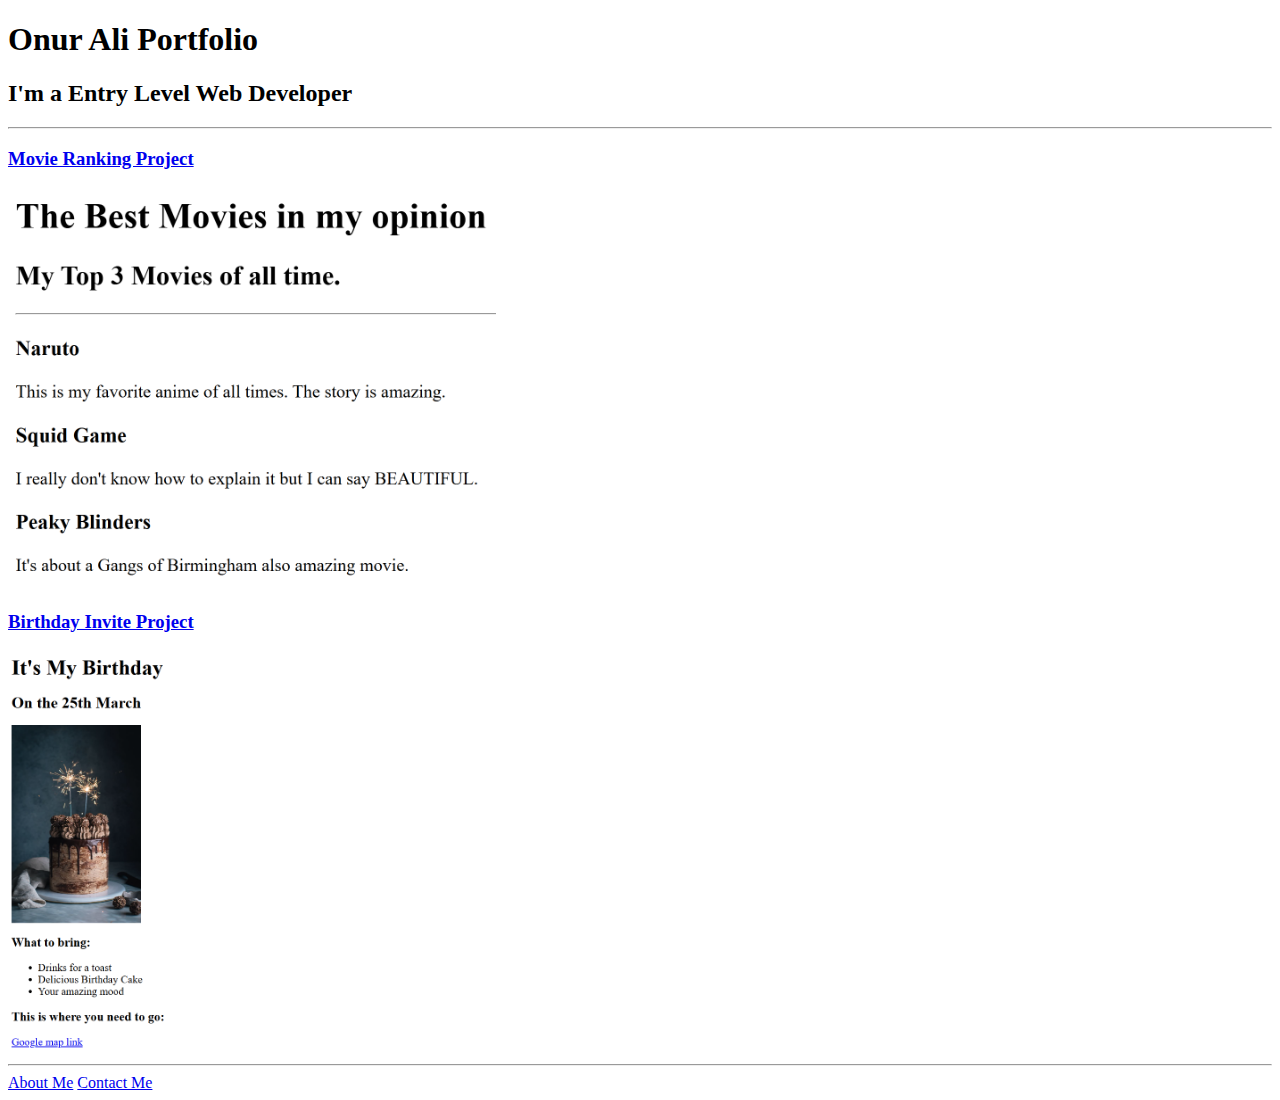
==== index.html @ ea4d8eaf "Add files via upload" ====
<!DOCTYPE html>
<html lang="en">
<head>
    <meta charset="UTF-8">
    <meta name="viewport" content="width=device-width, initial-scale=1.0">
    <title>Onur Ali Portfolio</title>
</head>
<body>
    <h1>Onur Ali Portfolio</h1>
    <h2>I'm a Entry Level Web Developer</h2>
    <hr />
    <h3><a href="./public/top-movies.html">Movie Ranking Project</a></h3>
    <img src="./assets/images/movie-ranking.png" height="400" alt="movie ranking project preview"/>
    <h3><a href="./public/birthday-invite.html">Birthday Invite  Project</a></h3>
    <img src="./assets/images/bithday-invite-project.png" height="400" alt="birthday invite project preview"/>
    <hr />
    <a href="./public/about.html">About Me</a>
    <a href="./public/contact.html">Contact Me</a>
</body>
</html>
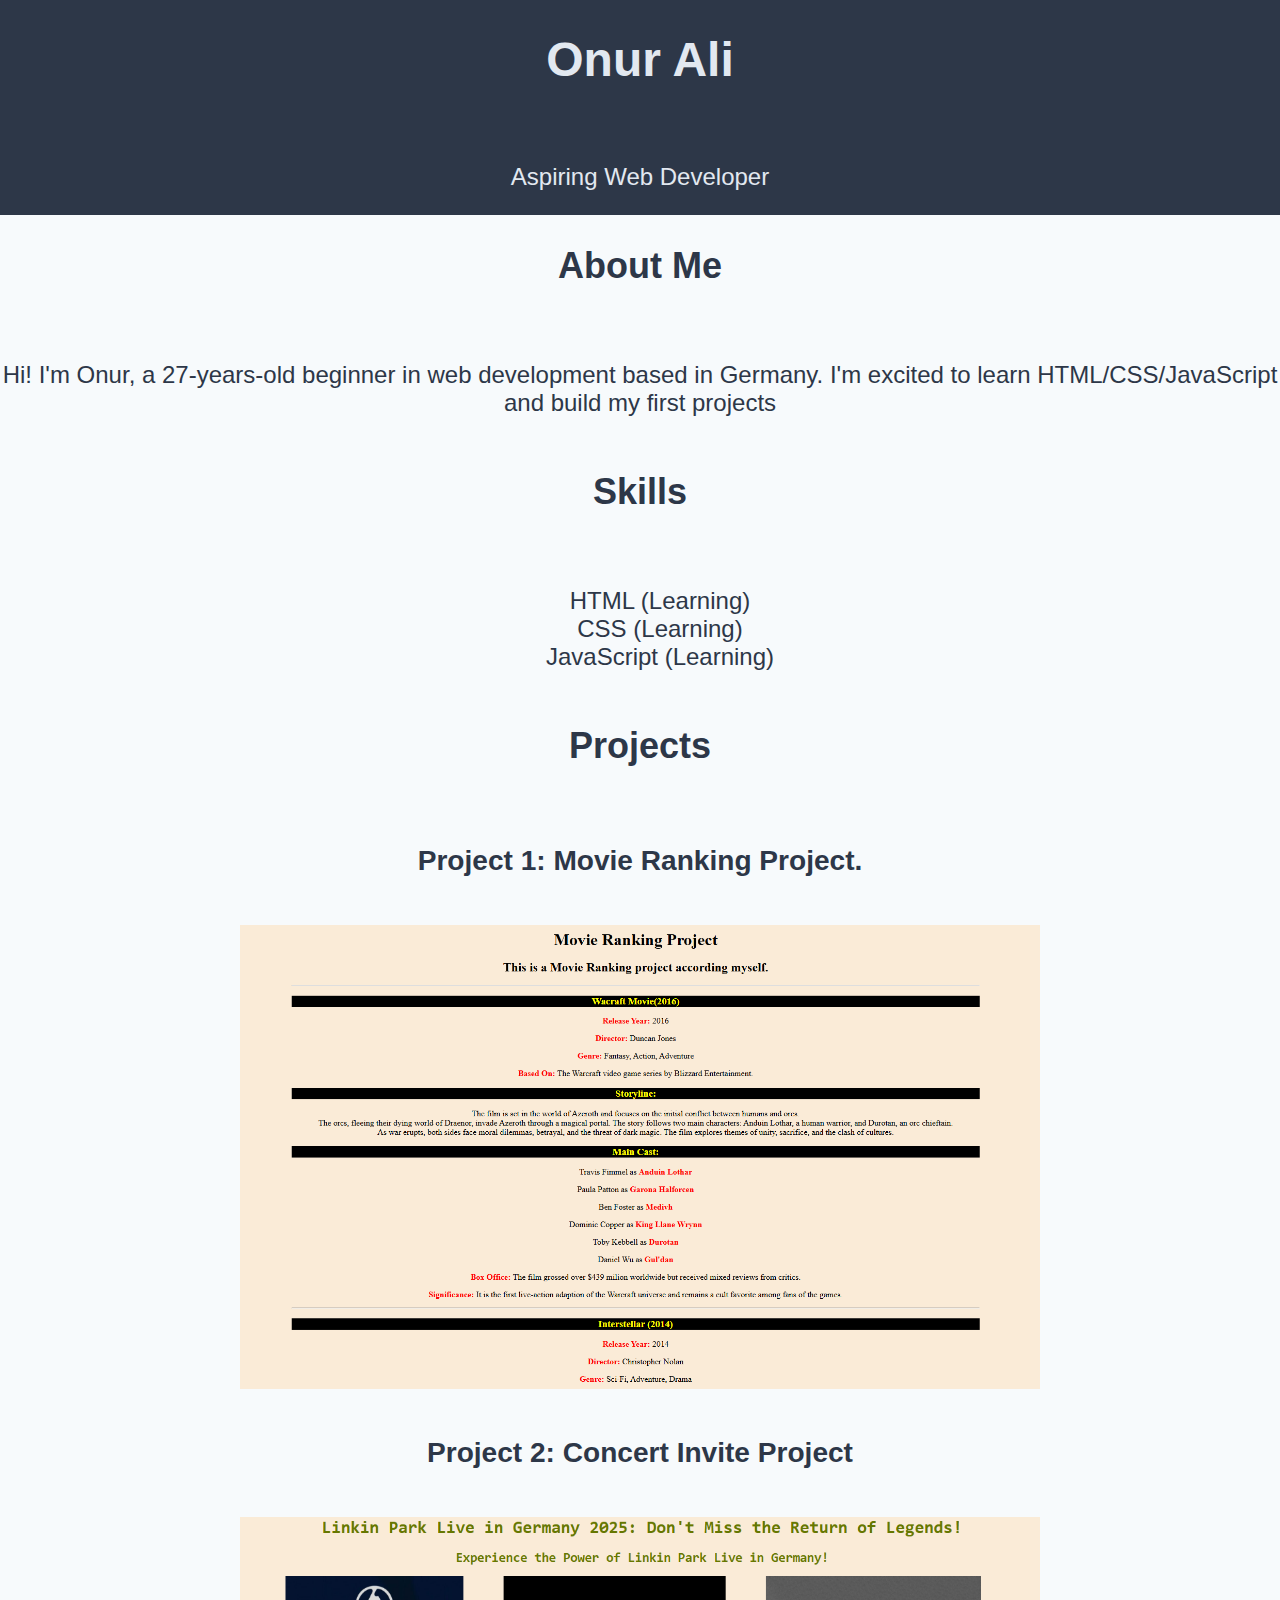
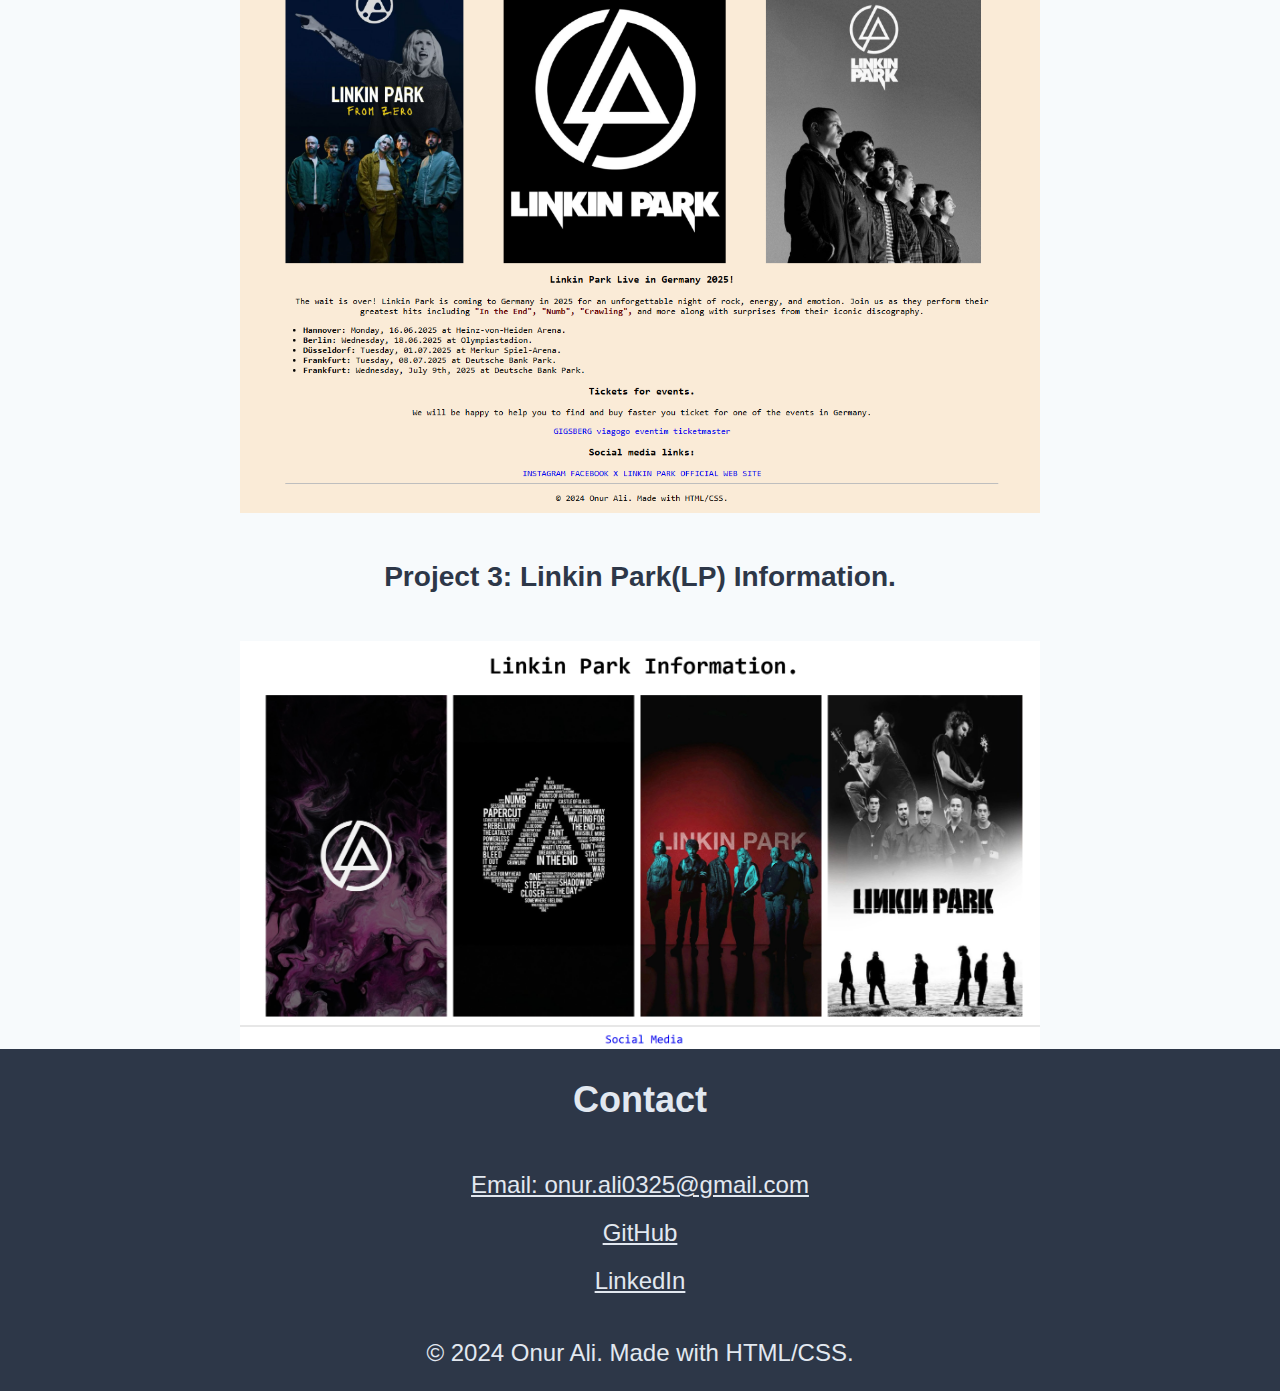
==== commit 3ff0f9f3: "Add files via upload" ====
--- a/index.html
+++ b/index.html
@@ -1,20 +1,71 @@
-<!DOCTYPE html>
-<html lang="en">
-<head>
-    <meta charset="UTF-8">
-    <meta name="viewport" content="width=device-width, initial-scale=1.0">
-    <title>Onur Ali Portfolio</title>
-</head>
-<body>
-    <h1>Onur Ali Portfolio</h1>
-    <h2>I'm a Entry Level Web Developer</h2>
-    <hr />
-    <h3><a href="./public/top-movies.html">Movie Ranking Project</a></h3>
-    <img src="./assets/images/movie-ranking.png" height="400" alt="movie ranking project preview"/>
-    <h3><a href="./public/birthday-invite.html">Birthday Invite  Project</a></h3>
-    <img src="./assets/images/bithday-invite-project.png" height="400" alt="birthday invite project preview"/>
-    <hr />
-    <a href="./public/about.html">About Me</a>
-    <a href="./public/contact.html">Contact Me</a>
-</body>
+<!-- TODO 1: Create the HTML Boilerplate -->
+
+<!-- TODO 2: Add Your previous projects' HTML into the public folder -->
+
+<!-- TODO 3: Take screenshots of your project previews and add the images to the images folder -->
+
+<!-- TODO 4: Add titles/subtitles etc. -->
+
+<!-- TODO 5: Add a link to the project pages -->
+
+<!-- TODO 6: Add images to show the project previews
+HINT for TODO 6: You can use the height attribute set to 200 to make the image smaller:
+https://developer.mozilla.org/en-US/docs/Web/HTML/Element/img#attr-height -->
+
+<!-- TODO 7: Add the Contact Me and About Me page links -->
+<!DOCTYPE html>
+<html lang="en">
+<head>
+   <meta charset="UTF-8">
+   <meta name="viewport" content="width=initial-scale=1.0">
+   <link rel="stylesheet" href="./css/styles.css">
+   <title>Onur | Portfolio.</title>
+</head>
+<body>
+   <header>
+      <h1>Onur Ali </h1>
+      <p class="first-p">Aspiring Web Developer</p>
+   </header>
+
+   <section id="about">
+      <h2>About Me</h2>
+      <p class="second-p">Hi! I'm Onur, a 27-years-old beginner in web development based in Germany. I'm excited to learn HTML/CSS/JavaScript and build my first projects</p>
+   </section>
+
+   <section id="skills">
+      <h2>Skills</h2>
+      <ul>
+         <li>HTML (Learning)</li>
+         <li>CSS (Learning)</li>
+         <li>JavaScript (Learning)</li>
+      </ul>
+   </section>
+
+   <section id="projects">
+      <h2>Projects</h2>
+      <h3>Project 1: Movie Ranking Project.</h3>
+      <a href="./public/Movie Ranking Project/index.html" target="_blank"><img src="./assets/images/movie_ranking.png" alt="my movie ranking picture" width="800px"/></a>
+      
+      <h3>Project 2: Concert Invite Project</h3>
+      <a href="./public/Concert invite project/index.html" target="_blank"><img src="./assets/images/concert_invite.png" alt="invite for concert linkin park in germany" width="800px"/></a>
+   
+
+      <h3>Project 3: Linkin Park(LP) Information.</h3>
+      <a href="./public/Webpages project/index.html" target="_blank"><img src="./assets/images/lp_info.png" alt="linkin park reunion" width="800px" /></a>
+   </section>
+
+   <section id="contact">
+      <h2>Contact</h2>
+      <a href="https://mail.google.com/mail/u/0/#inbox?compose=new" target="_blank">Email: onur.ali0325@gmail.com</a>
+      <a href="https://github.com/onzyc0de" target="_blank">GitHub</a>
+      <a href="https://www.linkedin.com/in/onur-ali-411b7332a/" target="_blank">LinkedIn</a>
+
+
+      
+   <footer>
+      <p>© 2024 Onur Ali. Made with HTML/CSS.</p>
+   </footer>
+   </section>
+
+</body>
 </html>--- a/css/styles.css
+++ b/css/styles.css
@@ -0,0 +1,104 @@
+html {
+    font-family: Arial, Helvetica, sans-serif;
+    font-size: 1.5em;
+}
+
+body {
+    display: block;
+    margin: 0;
+    padding: 0;
+}
+
+.first-p {
+    text-align: center;
+}
+
+.second-p {
+    text-align: center;
+}
+
+h1, h2 {
+    text-align: center;
+}
+
+p {
+    font-size: 1em;
+}
+
+header {
+    display: flex;
+    flex-wrap: wrap;
+    flex-direction: column;
+    align-items: center;
+    gap: 20px;
+    background-color: #2D3748;
+    color: #E2E8F0;
+}
+
+ul {
+    text-align: center;
+    list-style-type: none;
+    font-size: 1em;
+}
+
+#about {
+    display: flex;
+    flex-wrap: wrap;
+    flex-direction: column;
+    align-items: center;
+    gap: 20px;
+    background-color: #F7FAFC;
+    color: #2D3748;
+}
+
+#skills {
+    display: flex;
+    flex-wrap: wrap;
+    flex-direction: column;
+    align-items: center;
+    gap: 20px;
+    background-color: #F7FAFC;
+    color: #2D3748;
+}
+
+#projects {
+    display: flex;
+    flex-wrap: wrap;
+    flex-direction: column;
+    align-items: center;
+    gap: 20px;
+    background-color: #F7FAFC;
+    color: #2D3748;
+}
+
+#contact {
+    background-color: #2D3748;
+    color: #E2E8F0;
+    text-align: center;
+    display: flex;
+    flex-wrap: wrap;
+    flex-direction: column;
+    align-items: center;
+    gap: 20px;
+}
+
+a {
+    text-decoration: underline;
+    color: #E2E8F0;
+    font-size: 1em;
+    display: flex;
+    flex-wrap: wrap;
+    flex-direction: column;
+    align-items: center;
+    gap: 20px;
+}
+
+footer {
+    background-color: #2D3748;
+    color: #E2E8F0;
+    text-align: center;
+}
+
+
+
+
